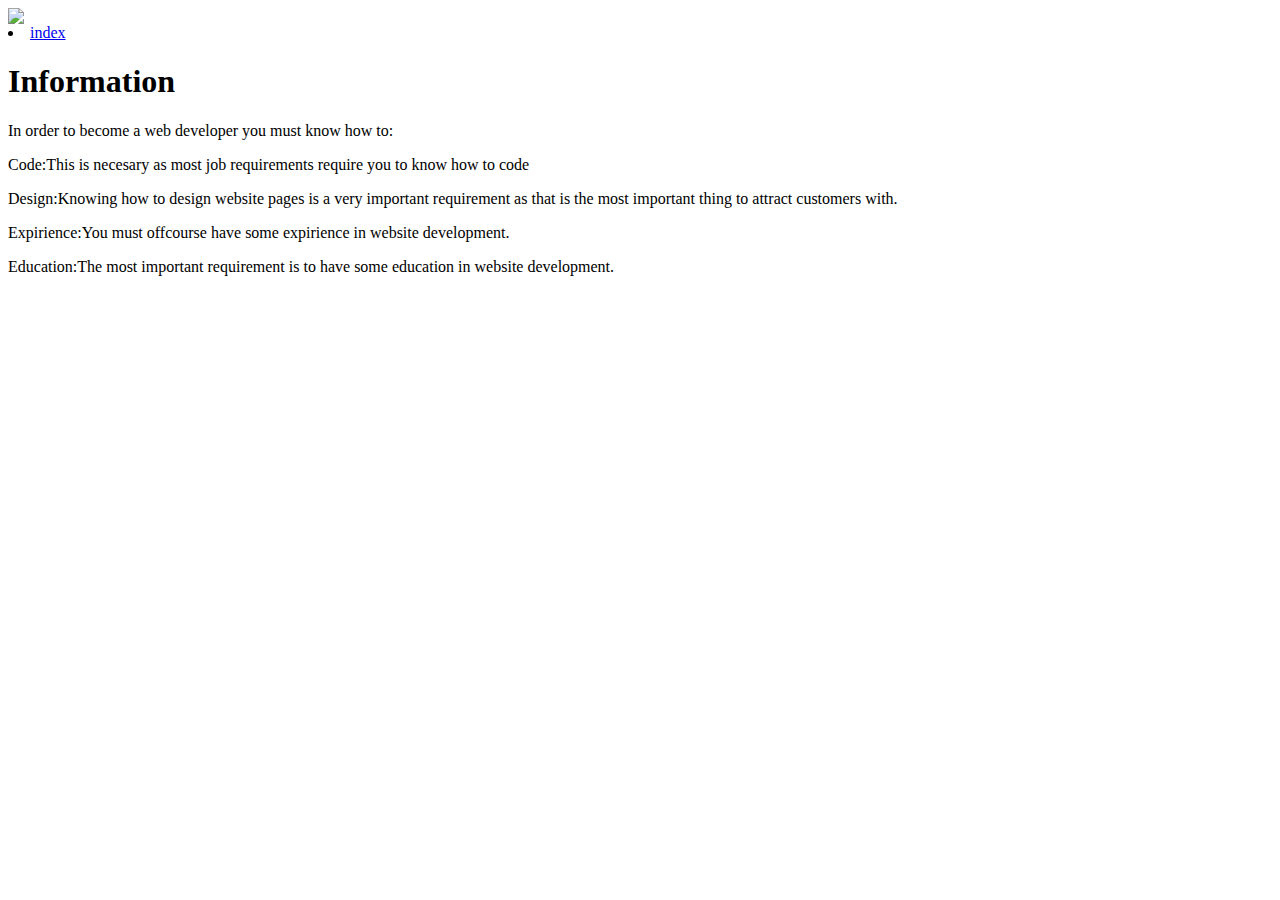
==== information.html @ 6aa7a561 "Add files via upload" ====
<html>
 <img src="logo.JPG">
</head>
 <body>
 <div class=navbar">
     <li><a href="information.html">index</a>
	  <h1>Information</h1>
	  <p>In order to become a web developer you must know how to:</p>
	  <p>Code:This is necesary as most job requirements require you to know how to code</p>
	  <p>Design:Knowing how to design website pages is a very important requirement as that is the most important thing to attract customers with.</p>
	  <p>Expirience:You must offcourse have some expirience in website development.</p>
	  <p>Education:The most important requirement is to have some education in website development.</p>
	  
 </body>
</html>
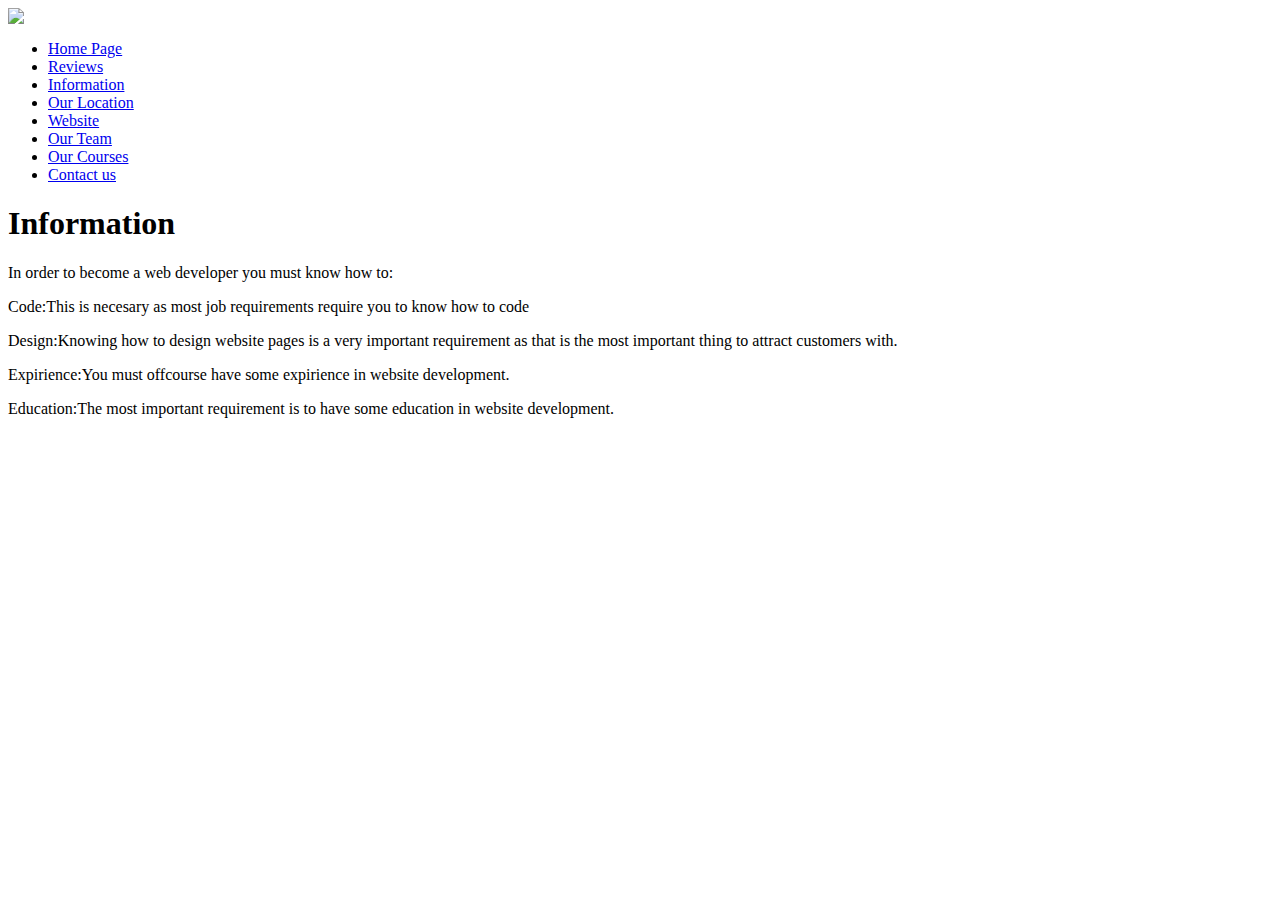
==== commit b92859fb: "Add files via upload" ====
--- a/information.html
+++ b/information.html
@@ -2,8 +2,19 @@
  <img src="logo.JPG">
 </head>
  <body>
- <div class=navbar">
-     <li><a href="information.html">index</a>
+    <div class=navbar">
+    <ul>
+	<li><a href="index.html">Home Page</a>
+     <li><a href="reviews.html">Reviews</a>
+     <li><a href="information.html">Information</a>
+     <li><a href="location.html">Our Location</a>
+     <li><a href="website.html">Website</a>
+	 <li><a href="pwebd.html">Our Team</a>
+	 <li><a href="courses.html">Our Courses</a>
+	  <li><a href="contactus.html">Contact us</a>
+   </ul>
+   </div>
+
 	  <h1>Information</h1>
 	  <p>In order to become a web developer you must know how to:</p>
 	  <p>Code:This is necesary as most job requirements require you to know how to code</p>
